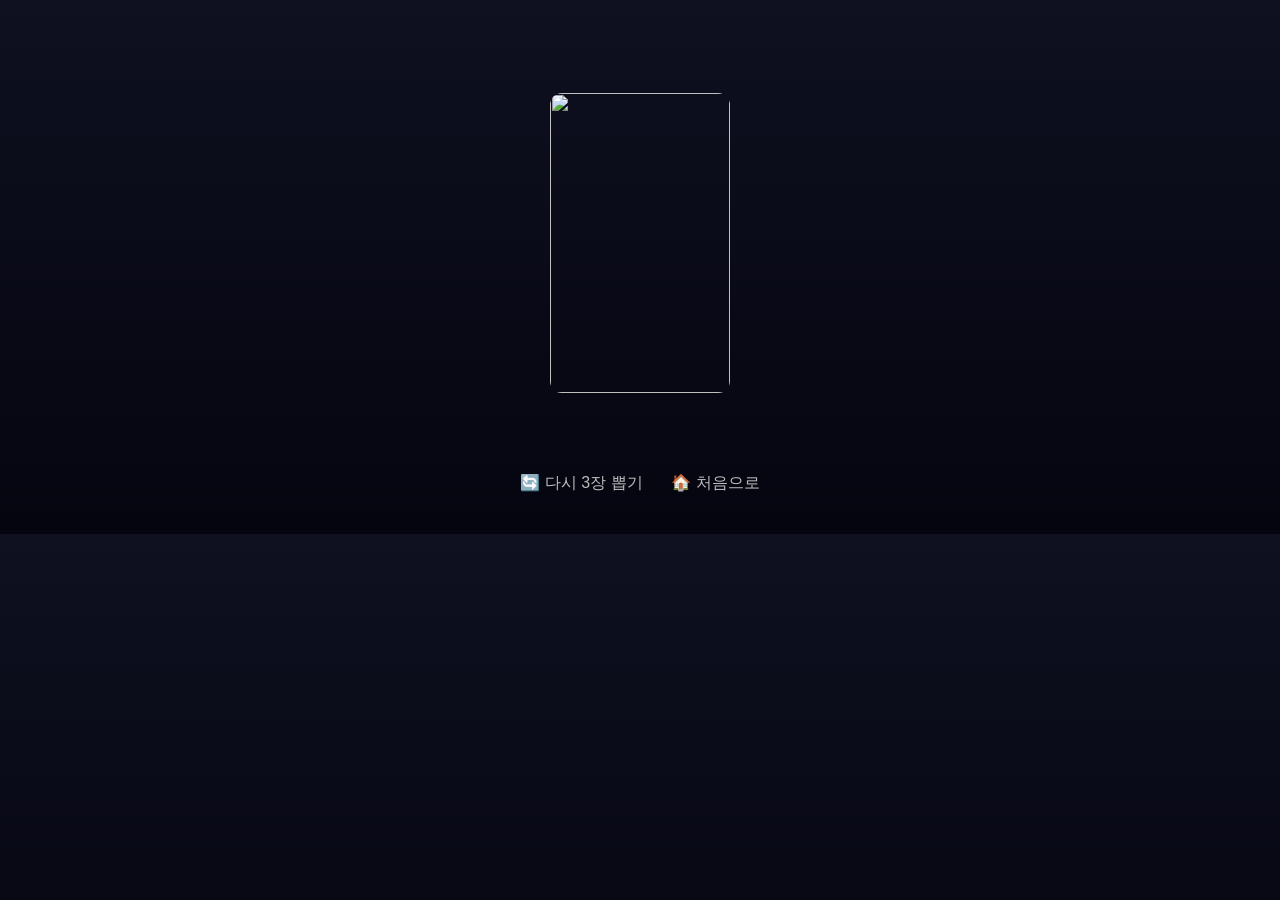
==== src/main/resources/templates/draw3.html @ 76e9cb6a "타로 프로젝트" ====
<!DOCTYPE html>
<html xmlns:th="http://www.thymeleaf.org">
<head>
    <meta charset="UTF-8">
    <title>3장 타로</title>

    <style>
        body {
            background: linear-gradient(#0f1020, #050510);
            color: white;
            text-align: center;
            font-family: Arial, sans-serif;
            margin: 0;
            padding: 0;
        }

        h2 {
            margin-top: 40px;
        }

        .cards {
            display: flex;
            justify-content: center;
            gap: 40px;
            margin-top: 50px;
            align-items: flex-start;
        }

        .card-column {
            width: 220px;
            display: flex;
            flex-direction: column;
            align-items: center;
        }

        .card-wrapper {
            width: 180px;
            height: 300px;
            perspective: 1000px;
        }

        .card {
            width: 100%;
            height: 100%;
            position: relative;
            transform-style: preserve-3d;
            transition: transform 0.8s;
            cursor: pointer;
        }

        .card.flip {
            transform: rotateY(180deg);
        }

        .face {
            position: absolute;
            width: 100%;
            height: 100%;
            backface-visibility: hidden;
            border-radius: 12px;
            overflow: hidden;
        }

        .front {
            transform: rotateY(180deg);
        }

        img {
            width: 100%;
            height: 100%;
            object-fit: cover;
        }

        /* 카드 설명 (기본 숨김) */
        .card-text {
            opacity: 0;
            max-height: 0;
            overflow: hidden;
            transition: all 0.5s ease;
            margin-top: 10px;
        }

        /* 카드 열리면 설명 표시 */
        .card-column.open .card-text {
            opacity: 1;
            max-height: 320px;
        }

        .card-name {
            font-weight: bold;
            margin-top: 10px;
            font-size: 16px;
        }

        .card-explanation {
            margin-top: 6px;
            color: #ddd;
            white-space: pre-line; /* 🔥 줄바꿈 핵심 */
            font-size: 14px;
        }

        .buttons {
            margin: 70px 0 40px;
        }

        .buttons a {
            margin: 0 12px;
            color: #bbb;
            text-decoration: none;
        }

        .buttons a:hover {
            color: white;
        }
        @media (max-width: 768px) {

    .cards {
        flex-direction: column;
        gap: 30px;
    }

    .card-column {
        width: 100%;
    }

    .card-wrapper {
        width: 160px;
        height: 260px;
    }
}
/* 🖱 PC 카드 Hover 효과 */
@media (hover: hover) {

    .card {
        transition:
            transform 0.3s ease,
            box-shadow 0.3s ease;
    }

    .card:hover {
        transform: scale(1.04);
        box-shadow:
            0 0 20px rgba(255, 215, 150, 0.45),
            0 0 40px rgba(255, 215, 150, 0.25);
    }
}

    </style>

    <script>
        function flipCard(el) {
            el.classList.toggle("flip");
            el.closest(".card-column").classList.toggle("open");
        }
    </script>
</head>

<body>

<h2 th:text="
    ${type == 'love' ? '❤️ 연애운 타로' :
      type == 'money' ? '💰 금전운 타로' :
      '🌞 오늘의 타로'}">
</h2>

<!-- 🔮 종합 해석 -->
<div th:if="${summary != null and summary != ''}">
    <p style="margin-top:15px; font-style:italic; color:#ffd;"
       th:text="${summary}">
    </p>
</div>

<div class="cards">

    <!-- 3장 카드 반복 -->
    <div th:each="card, stat : ${cards}" class="card-column">

        <h4 th:text="${stat.index == 0 ? '과거' : stat.index == 1 ? '현재' : '미래'}"></h4>

        <div class="card-wrapper">
            <div class="card" onclick="flipCard(this)">
                <div class="face back">
                    <img src="/image/back.png">
                </div>
                <div class="face front">
                    <img th:src="@{/image/{img}(img=${card.image})}">
                </div>
            </div>
        </div>

        <!-- 카드 설명 -->
        <div class="card-text">
            <div class="card-name" th:text="${card.name}"></div>

            <!-- ⭐ Service에서 만든 해석 출력 -->
            <p class="card-explanation"
               th:text="${explanations[stat.index]}">
            </p>
        </div>

    </div>

</div>

<div class="buttons">
    <a href="/draw3?type=today">🔄 다시 3장 뽑기</a>
    <a href="/">🏠 처음으로</a>
</div>

</body>
</html>
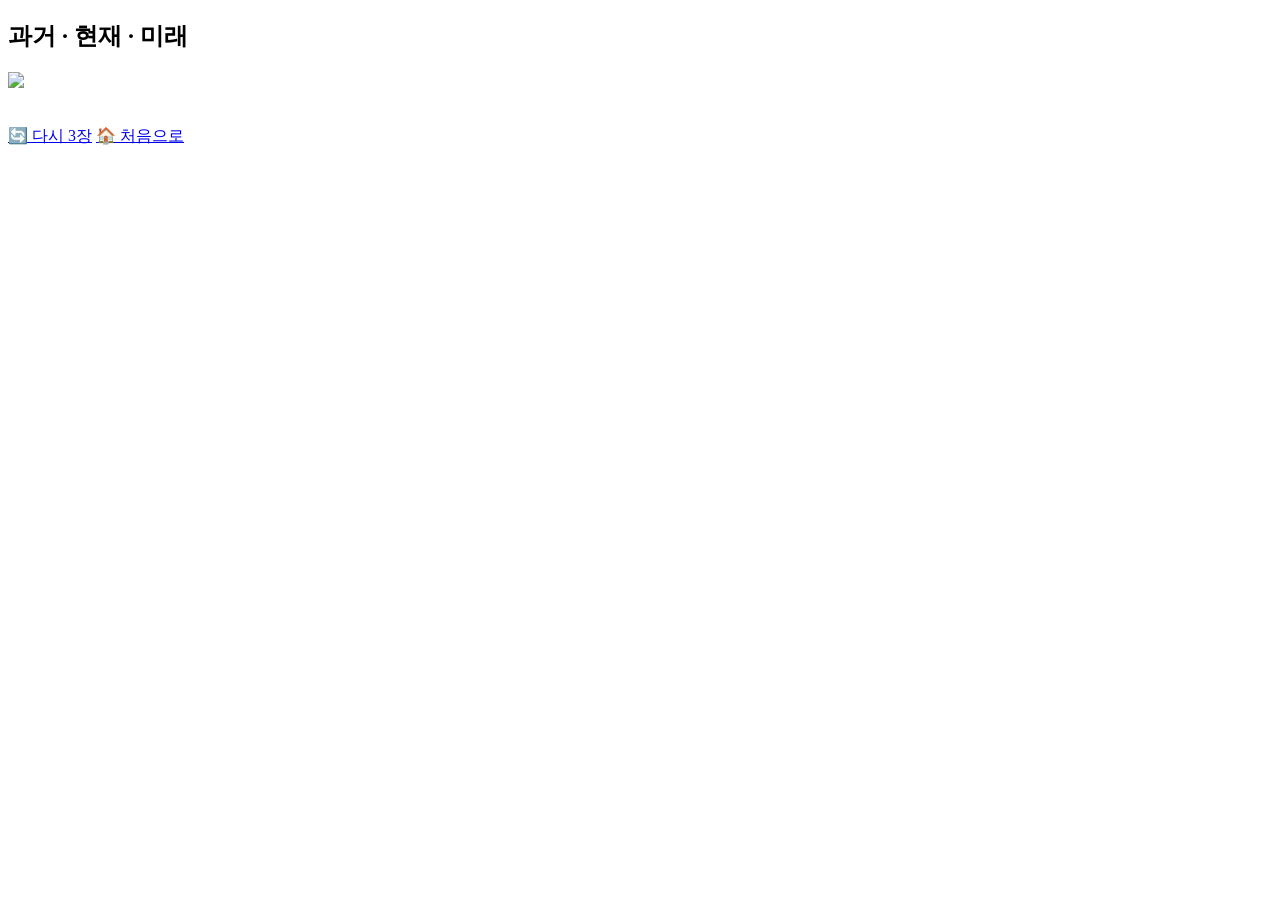
==== commit 2b59bccd: "타로 프로젝트삭제수정" ====
--- a/src/main/resources/templates/draw3.html
+++ b/src/main/resources/templates/draw3.html
@@ -3,207 +3,38 @@
 <head>
     <meta charset="UTF-8">
     <title>3장 타로</title>
-
-    <style>
-        body {
-            background: linear-gradient(#0f1020, #050510);
-            color: white;
-            text-align: center;
-            font-family: Arial, sans-serif;
-            margin: 0;
-            padding: 0;
-        }
-
-        h2 {
-            margin-top: 40px;
-        }
-
-        .cards {
-            display: flex;
-            justify-content: center;
-            gap: 40px;
-            margin-top: 50px;
-            align-items: flex-start;
-        }
-
-        .card-column {
-            width: 220px;
-            display: flex;
-            flex-direction: column;
-            align-items: center;
-        }
-
-        .card-wrapper {
-            width: 180px;
-            height: 300px;
-            perspective: 1000px;
-        }
-
-        .card {
-            width: 100%;
-            height: 100%;
-            position: relative;
-            transform-style: preserve-3d;
-            transition: transform 0.8s;
-            cursor: pointer;
-        }
-
-        .card.flip {
-            transform: rotateY(180deg);
-        }
-
-        .face {
-            position: absolute;
-            width: 100%;
-            height: 100%;
-            backface-visibility: hidden;
-            border-radius: 12px;
-            overflow: hidden;
-        }
-
-        .front {
-            transform: rotateY(180deg);
-        }
-
-        img {
-            width: 100%;
-            height: 100%;
-            object-fit: cover;
-        }
-
-        /* 카드 설명 (기본 숨김) */
-        .card-text {
-            opacity: 0;
-            max-height: 0;
-            overflow: hidden;
-            transition: all 0.5s ease;
-            margin-top: 10px;
-        }
-
-        /* 카드 열리면 설명 표시 */
-        .card-column.open .card-text {
-            opacity: 1;
-            max-height: 320px;
-        }
-
-        .card-name {
-            font-weight: bold;
-            margin-top: 10px;
-            font-size: 16px;
-        }
-
-        .card-explanation {
-            margin-top: 6px;
-            color: #ddd;
-            white-space: pre-line; /* 🔥 줄바꿈 핵심 */
-            font-size: 14px;
-        }
-
-        .buttons {
-            margin: 70px 0 40px;
-        }
-
-        .buttons a {
-            margin: 0 12px;
-            color: #bbb;
-            text-decoration: none;
-        }
-
-        .buttons a:hover {
-            color: white;
-        }
-        @media (max-width: 768px) {
-
-    .cards {
-        flex-direction: column;
-        gap: 30px;
-    }
-
-    .card-column {
-        width: 100%;
-    }
-
-    .card-wrapper {
-        width: 160px;
-        height: 260px;
-    }
-}
-/* 🖱 PC 카드 Hover 효과 */
-@media (hover: hover) {
-
-    .card {
-        transition:
-            transform 0.3s ease,
-            box-shadow 0.3s ease;
-    }
-
-    .card:hover {
-        transform: scale(1.04);
-        box-shadow:
-            0 0 20px rgba(255, 215, 150, 0.45),
-            0 0 40px rgba(255, 215, 150, 0.25);
-    }
-}
-
-    </style>
-
-    <script>
-        function flipCard(el) {
-            el.classList.toggle("flip");
-            el.closest(".card-column").classList.toggle("open");
-        }
-    </script>
+    <link rel="stylesheet" href="/css/tarot.css">
 </head>
-
 <body>
 
-<h2 th:text="
-    ${type == 'love' ? '❤️ 연애운 타로' :
-      type == 'money' ? '💰 금전운 타로' :
-      '🌞 오늘의 타로'}">
-</h2>
+<h2 class="tarot-title">과거 · 현재 · 미래</h2>
 
-<!-- 🔮 종합 해석 -->
-<div th:if="${summary != null and summary != ''}">
-    <p style="margin-top:15px; font-style:italic; color:#ffd;"
-       th:text="${summary}">
-    </p>
-</div>
+<p th:if="${summary}" class="card-explanation" th:text="${summary}"></p>
 
 <div class="cards">
+    <div th:each="card, stat : ${cards}" class="tarot-box"
+         onclick="this.classList.toggle('flip')">
 
-    <!-- 3장 카드 반복 -->
-    <div th:each="card, stat : ${cards}" class="card-column">
+        <div class="card">
+            <div class="card-face card-back">
+                <img src="/image/back.png">
+            </div>
 
-        <h4 th:text="${stat.index == 0 ? '과거' : stat.index == 1 ? '현재' : '미래'}"></h4>
-
-        <div class="card-wrapper">
-            <div class="card" onclick="flipCard(this)">
-                <div class="face back">
-                    <img src="/image/back.png">
-                </div>
-                <div class="face front">
-                    <img th:src="@{/image/{img}(img=${card.image})}">
-                </div>
+            <div class="card-face card-front">
+                <img th:src="@{/image/{img}(img=${card.image})}">
             </div>
         </div>
 
-        <!-- 카드 설명 -->
         <div class="card-text">
             <div class="card-name" th:text="${card.name}"></div>
-
-            <!-- ⭐ Service에서 만든 해석 출력 -->
             <p class="card-explanation"
-               th:text="${explanations[stat.index]}">
-            </p>
+               th:text="${explanations[stat.index]}"></p>
         </div>
-
     </div>
-
 </div>
 
 <div class="buttons">
-    <a href="/draw3?type=today">🔄 다시 3장 뽑기</a>
+    <a href="/draw3">🔄 다시 3장</a>
     <a href="/">🏠 처음으로</a>
 </div>
 
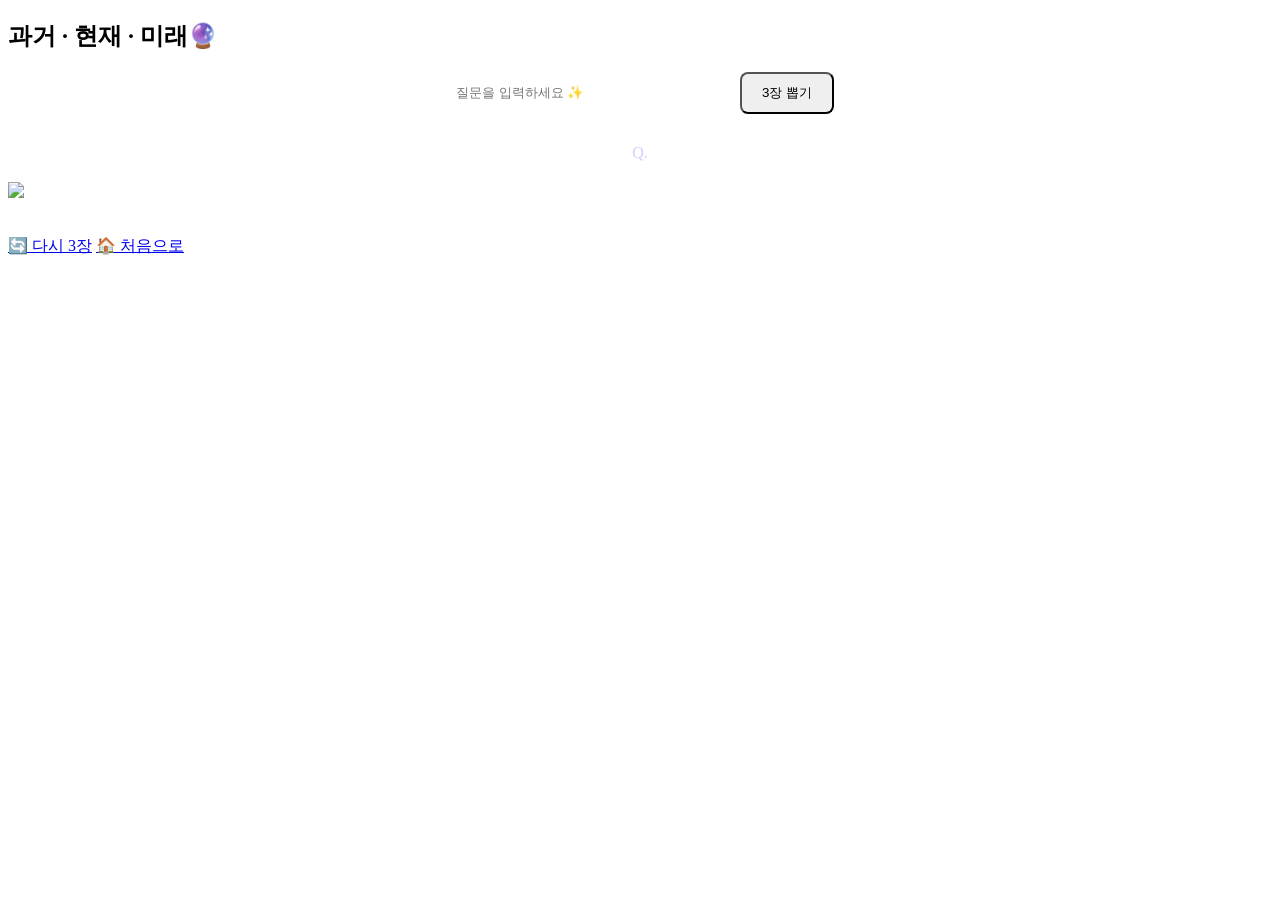
==== commit 8f950150: "타로 프로젝트삭제수정" ====
--- a/src/main/resources/templates/draw3.html
+++ b/src/main/resources/templates/draw3.html
@@ -3,12 +3,25 @@
 <head>
     <meta charset="UTF-8">
     <title>3장 타로</title>
-    <link rel="stylesheet" href="/css/tarot.css">
+    <link rel="stylesheet" th:href="@{/css/tarot.css}">
+
 </head>
 <body>
-
-<h2 class="tarot-title">과거 · 현재 · 미래</h2>
-
+<div th:replace="~{fragments/top :: top}"></div>
+<h2 class="tarot-title">과거 · 현재 · 미래🔮</h2>
+<!-- 🔥 질문 입력 -->
+<form action="/draw3" method="get" style="text-align:center; margin-bottom:30px;">
+    <input type="text" name="question" placeholder="질문을 입력하세요 ✨"
+           style="padding:10px; width:260px; border-radius:8px; border:none;">
+    <button type="submit"
+            style="padding:10px 20px; border-radius:8px; margin-left:10px;">
+        3장 뽑기
+    </button>
+</form>
+<p th:if="${question}"
+   style="text-align:center; margin-bottom:20px; color:#cfcfff;">
+    Q. <span th:text="${question}"></span>
+</p>
 <p th:if="${summary}" class="card-explanation" th:text="${summary}"></p>
 
 <div class="cards">
@@ -26,9 +39,21 @@
         </div>
 
         <div class="card-text">
+
+            <!-- 카드 이름 -->
             <div class="card-name" th:text="${card.name}"></div>
+
+            <!-- 🔥 여기 추가 (과거/현재/미래 표시) -->
+            <div class="card-type"
+                 th:text="${stat.index == 0 ? '🔮 과거 '
+                 : (stat.index == 1 ? '✨ 현재 '
+                 : '🌙 미래 ')}">
+            </div>
+
+            <!-- 카드 설명 -->
             <p class="card-explanation"
                th:text="${explanations[stat.index]}"></p>
+
         </div>
     </div>
 </div>
